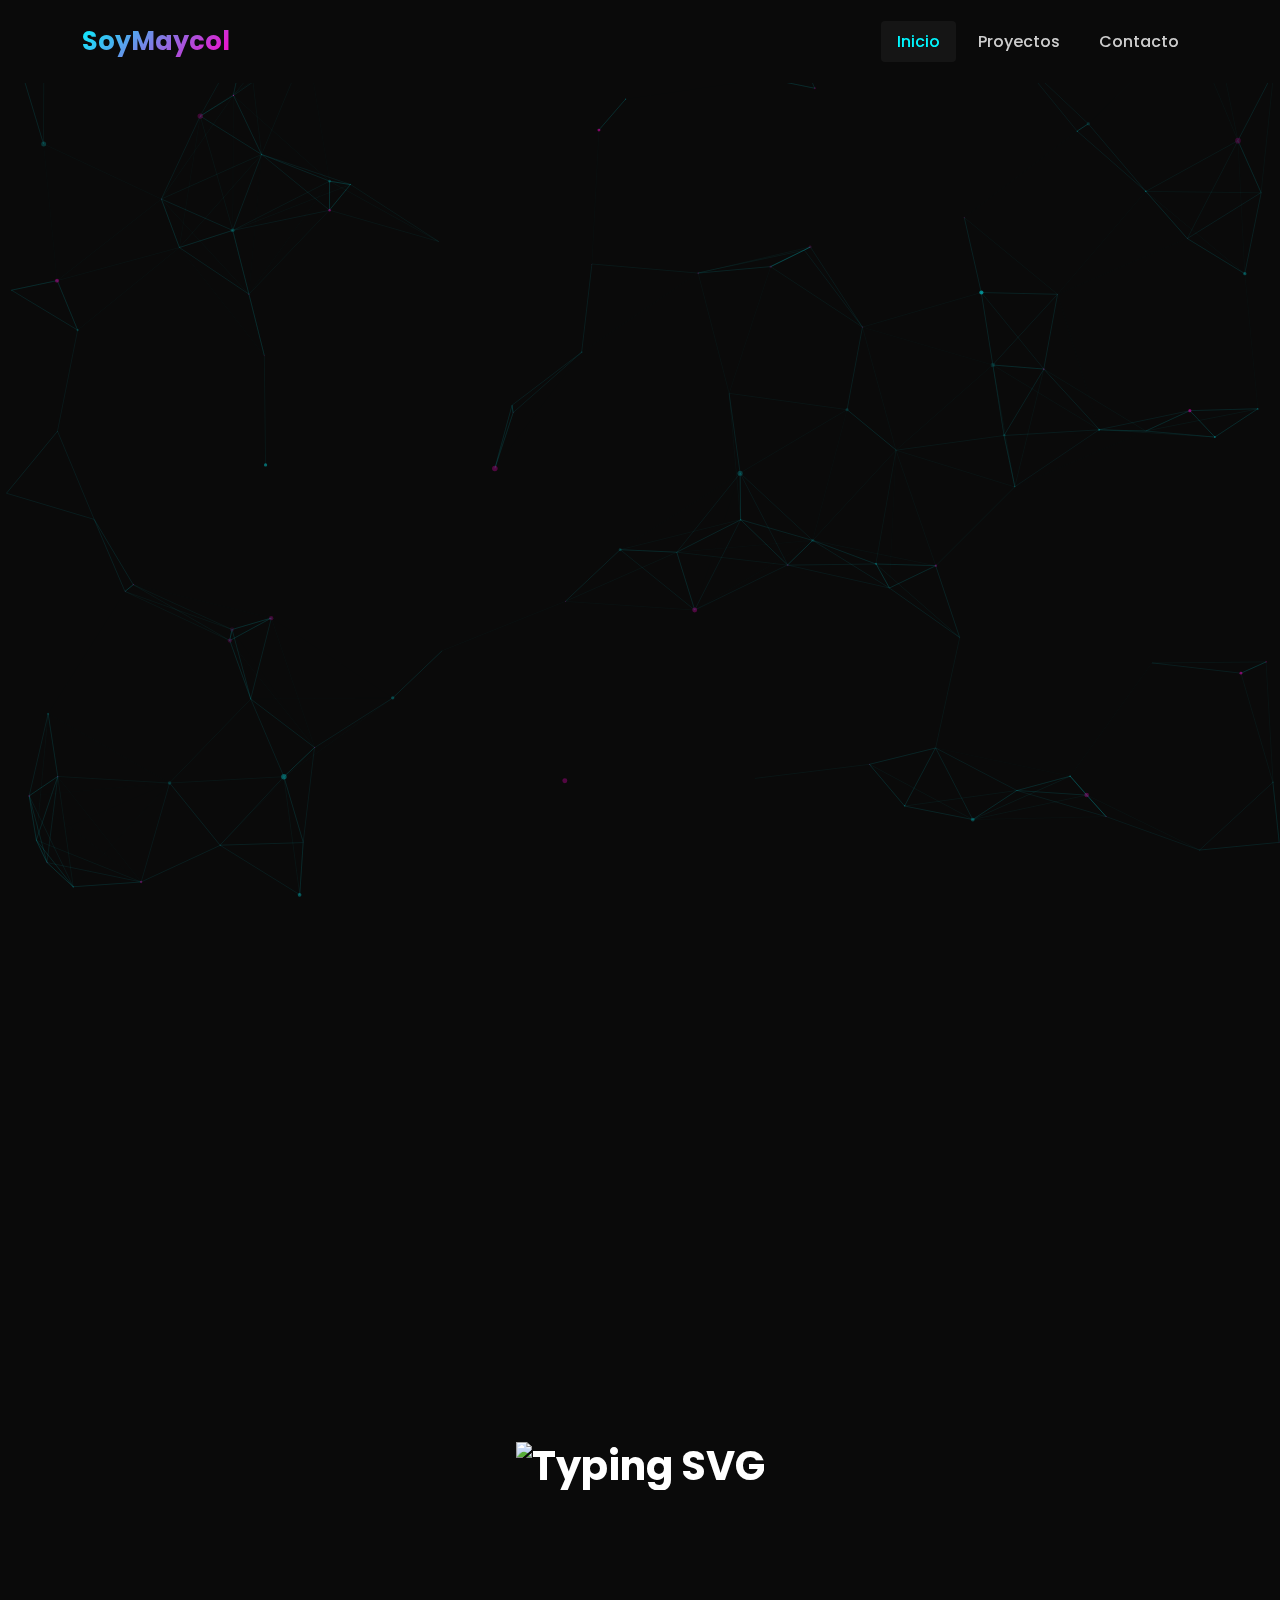
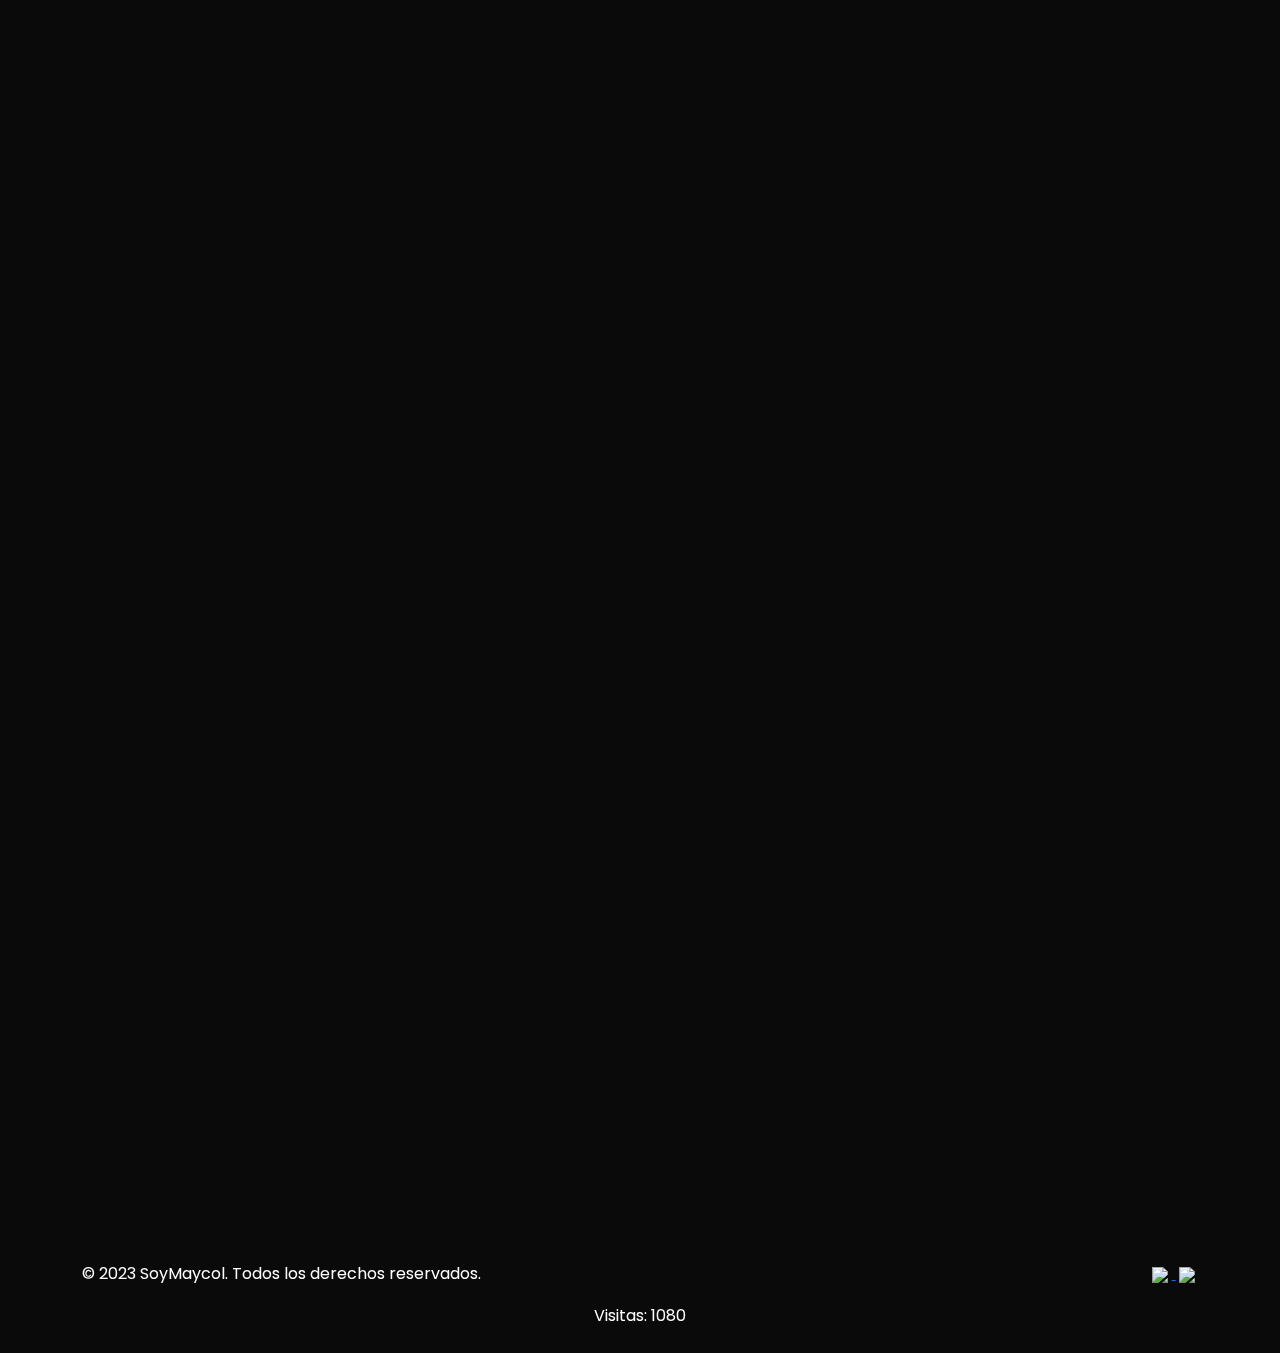
==== index.html @ 4047818a "Add contact page and update website structure" ====
<!DOCTYPE html>
<html lang="es">
<head>
    <meta charset="UTF-8">
    <meta name="viewport" content="width=device-width, initial-scale=1.0">
    <title>SoyMaycol - Desarrollador y Creador de Contenido</title>
    <meta name="description" content="Sitio web personal de Maycol, desarrollador y creador de bots para WhatsApp">
    
    <!-- Bootstrap CSS -->
    <link href="https://cdn.jsdelivr.net/npm/bootstrap@5.3.0/dist/css/bootstrap.min.css" rel="stylesheet">
    
    <!-- Font Awesome -->
    <link rel="stylesheet" href="https://cdnjs.cloudflare.com/ajax/libs/font-awesome/6.4.0/css/all.min.css">
    
    <!-- Custom CSS -->
    <link rel="stylesheet" href="static/css/style.css">
    
    <!-- Google Fonts -->
    <link href="https://fonts.googleapis.com/css2?family=Poppins:wght@300;400;600;700&display=swap" rel="stylesheet">

    <!-- AOS -->
    <link rel="stylesheet" href="https://unpkg.com/aos@next/dist/aos.css" />
</head>
<body>
    <!-- Particles Background -->
    <div id="particles-js"></div>
    
    <!-- Navigation -->
    <nav class="navbar navbar-expand-lg navbar-dark">
        <div class="container">
            <a class="navbar-brand" href="index.html">
                <span class="text-gradient">SoyMaycol</span>
            </a>
            <button class="navbar-toggler" type="button" data-bs-toggle="collapse" data-bs-target="#navbarNav" aria-controls="navbarNav" aria-expanded="false" aria-label="Toggle navigation">
                <span class="navbar-toggler-icon"></span>
            </button>
            <div class="collapse navbar-collapse" id="navbarNav">
                <ul class="navbar-nav ms-auto">
                    <li class="nav-item">
                        <a class="nav-link active" href="index.html">Inicio</a>
                    </li>
                    <li class="nav-item">
                        <a class="nav-link" href="projects.html">Proyectos</a>
                    </li>
                    <li class="nav-item">
                        <a class="nav-link" href="contact.html">Contacto</a>
                    </li>
                </ul>
            </div>
        </div>
    </nav>

    <!-- Hero Section -->
    <section class="hero">
        <div class="container">
            <div class="row align-items-center">
                <div class="col-lg-7">
                    <div class="hero-content" data-aos="fade-right">
                        <h1 class="display-4 fw-bold">
                            <span class="text-gradient">Hola, soy</span>
                            <span class="typing-text"></span>
                        </h1>
                        <p class="lead my-4">Desarrollador, creador de contenido y entusiasta de la tecnología.</p>
                        <div class="hero-buttons">
                            <a href="projects.html" class="btn btn-primary btn-lg me-3 animated-btn">Ver Proyectos</a>
                            <a href="https://github.com/SoySapo6" target="_blank" class="btn btn-outline-light btn-lg animated-btn">
                                <i class="fab fa-github me-2"></i>GitHub
                            </a>
                        </div>
                    </div>
                </div>
                <div class="col-lg-5 d-none d-lg-block">
                    <div class="hero-image" data-aos="zoom-in">
                        <div class="floating">
                            <div class="circle-container">
                                <div class="circle c1"></div>
                                <div class="circle c2"></div>
                                <div class="circle c3"></div>
                                <div class="circle c4"></div>
                            </div>
                            <div class="hero-icon">
                                <i class="fas fa-code fa-4x text-gradient"></i>
                            </div>
                        </div>
                    </div>
                </div>
            </div>
        </div>
    </section>

    <!-- GitHub Stats Section -->
    <section class="github-stats py-5">
        <div class="container">
            <div class="section-title text-center mb-5" data-aos="fade-up">
                <h2 class="fw-bold">Estadísticas de GitHub</h2>
                <div class="title-underline"></div>
            </div>
            <div class="row">
                <div class="col-md-12">
                    <div class="github-card" data-aos="fade-up">
                        <div class="card-header">
                            <p class="text-center mb-4">
                                <a href="https://github.com/SoySapo6">
                                    <img src="https://img.shields.io/badge/GitHub-SoySapo6-181717?style=for-the-badge&logo=github" alt="GitHub">
                                </a>
                            </p>
                            <div class="github-badges text-center mb-4">
                                <a href="https://github.com/SoySapo6/MaycolAI/watchers">
                                    <img title="Espectadores" src="https://img.shields.io/github/watchers/SoySapo6/MaycolAI?label=Espectadores&style=social" alt="Espectadores">
                                </a>
                            </div>
                        </div>
                        <div class="card-body">
                            <div class="counter-container">
                                <p class="text-center mb-0">Contador de visitas:</p>
                                <p class="text-center"><img src="https://profile-counter.glitch.me/{MaycolAI}/count.svg" alt="Contador de visitas"></p>
                            </div>
                        </div>
                    </div>
                </div>
            </div>
        </div>
    </section>

    <!-- YouTube Channels Section -->
    <section class="youtube-section py-5">
        <div class="container">
            <h1 class="text-center mb-5">
                <img src="https://readme-typing-svg.herokuapp.com?font=Fira+Code&size=30&pause=5&color=00F7FF&center=true&vCenter=true&width=650&lines=Canales+de+Youtube+🔥🔥" alt="Typing SVG">
            </h1>
            <div class="row justify-content-center">
                <div class="col-md-4 mb-4" data-aos="fade-right">
                    <div class="youtube-card">
                        <div class="card-body text-center">
                            <a href="https://youtu.be/HFNhMzYmA5Y?si=SUWcBEY1u3JUMyN1" target="_blank">
                                <img src="https://img.shields.io/badge/RAP-GataBot_VS_MaycolAI-FF0000?style=for-the-badge&logo=youtube&logoColor=white" alt="YouTube RAP">
                            </a>
                            <h4 class="mt-3">GataBot VS MaycolAI</h4>
                            <p class="text-muted">Un rap épico entre bots de WhatsApp</p>
                        </div>
                    </div>
                </div>
                <div class="col-md-4 mb-4" data-aos="fade-up">
                    <div class="youtube-card">
                        <div class="card-body text-center">
                            <a href="https://www.youtube.com/@Palito-100" target="_blank">
                                <img src="https://img.shields.io/badge/Primer_Canal-SoyMaycol-FF0000?style=for-the-badge&logo=youtube&logoColor=white" alt="Primer Canal">
                            </a>
                            <h4 class="mt-3">Canal Principal</h4>
                            <p class="text-muted">Tutoriales, proyectos y más</p>
                        </div>
                    </div>
                </div>
                <div class="col-md-4 mb-4" data-aos="fade-left">
                    <div class="youtube-card">
                        <div class="card-body text-center">
                            <a href="https://www.youtube.com/@Palito-200" target="_blank">
                                <img src="https://img.shields.io/badge/Segundo_Canal-SoyMaycol-FF0000?style=for-the-badge&logo=youtube&logoColor=white" alt="Segundo Canal">
                            </a>
                            <h4 class="mt-3">Canal Secundario</h4>
                            <p class="text-muted">Contenido adicional y alternativo</p>
                        </div>
                    </div>
                </div>
            </div>
        </div>
    </section>

    <!-- Itch.io Section -->
    <section class="itch-section py-5">
        <div class="container">
            <div class="row justify-content-center">
                <div class="col-md-8" data-aos="zoom-in">
                    <div class="itch-card text-center">
                        <a href="https://soymaycol.itch.io/">
                            <img src="https://files.catbox.moe/s8g2i4.png" alt="Itch.io" class="img-fluid">
                        </a>
                        <p align="center" class="mt-4">
                            <a href="#"><img title="GataBot-MD" src="https://img.shields.io/badge/Deja tu ⭐ Para darme motivos de Seguir ^^ -red?colorA=%255ff0000&colorB=%23017e40&style=for-the-badge"></a> 
                            <img src="https://i.postimg.cc/W1P24C13/descarga-24.jpg" height="28px">
                        </p>
                    </div>
                </div>
            </div>
        </div>
    </section>

    <!-- Contact Section -->
    <section class="contact-section py-5">
        <div class="container">
            <div class="section-title text-center mb-5" data-aos="fade-up">
                <h2 class="fw-bold">Contáctame</h2>
                <div class="title-underline"></div>
            </div>
            <div class="row justify-content-center">
                <div class="col-md-8">
                    <div class="contact-info" data-aos="fade-up">
                        <p class="text-center mb-4">Por si algo sale mal ^^</p>
                        <div class="social-badges text-center mb-4">
                            <div align="center">
                                <a href="https://api.whatsapp.com/send/?phone=+51921826291&text=Hola%20👋%20soporte%20de%20Maycol%20AI&type=phone_number&app_absent=0" target="_blank">
                                    <img src="https://img.shields.io/badge/Whatsapp-30302f?style=flat&logo=whatsapp" alt="WhatsApp" />
                                </a>  
                                <a href="http://www.instagram.com/SoyMaycol" target="_blank">
                                    <img src="https://img.shields.io/badge/Instagram-30302f?style=flat&logo=instagram" alt="Instagram" />
                                </a>  
                                <a href="https://github.com/SoySapo6/MaycolAI/watchers">
                                    <img title="Espectadores" src="https://img.shields.io/github/watchers/SoySapo6/MaycolAI?label=Espectadores&style=social" alt="Espectadores" />
                                </a>  
                            </div>
                        </div>
                        <div class="contact-buttons text-center" data-aos="fade-up">
                            <a href="https://wa.me/51921826291" class="btn btn-contact mb-2" target="_blank">
                                <i class="fab fa-whatsapp me-2"></i>WhatsApp: 51921826291
                            </a>
                            <a href="mailto:karatekidamericatv@gmail.com" class="btn btn-contact mb-2" target="_blank">
                                <i class="fas fa-envelope me-2"></i>Email: karatekidamericatv@gmail.com
                            </a>
                            <a href="https://github.com/SoySapo6" class="btn btn-contact" target="_blank">
                                <i class="fab fa-github me-2"></i>GitHub: SoySapo6
                            </a>
                        </div>
                    </div>
                </div>
            </div>
        </div>
    </section>

    <!-- Footer -->
    <footer class="footer py-4">
        <div class="container">
            <div class="row align-items-center">
                <div class="col-lg-6 text-center text-lg-start">
                    <span>&copy; 2023 SoyMaycol. Todos los derechos reservados.</span>
                </div>
                <div class="col-lg-6 text-center text-lg-end">
                    <div class="footer-badges">
                        <a href="https://wa.me/51921826291">
                            <img src="https://img.shields.io/badge/WhatsApp-Contactar-25D366?style=for-the-badge&logo=whatsapp">
                        </a>
                        <a href="mailto:karatekidamericatv@gmail.com">
                            <img src="https://img.shields.io/badge/Email-Enviame%20un%20un%20correo-EA4335?style=for-the-badge&logo=gmail">
                        </a>
                    </div>
                </div>
            </div>
            <div class="row mt-3">
                <div class="col-12 text-center">
                    <p class="mb-0">Visitas: <span id="visit-counter">0</span></p>
                </div>
            </div>
        </div>
    </footer>

    <!-- Bootstrap Bundle with Popper -->
    <script src="https://cdn.jsdelivr.net/npm/bootstrap@5.3.0/dist/js/bootstrap.bundle.min.js"></script>
    
    <!-- Particles.js -->
    <script src="static/js/particles.min.js"></script>
    
    <!-- Typed.js -->
    <script src="https://cdn.jsdelivr.net/npm/typed.js@2.0.12"></script>
    
    <!-- AOS (Animate On Scroll) -->
    <script src="https://unpkg.com/aos@next/dist/aos.js"></script>
    
    <!-- Custom JS -->
    <script src="static/js/script.js"></script>
    
    <!-- Visit Counter Script -->
    <script>
        // Función para simular un contador de visitas en el cliente
        document.addEventListener('DOMContentLoaded', function() {
            // Intentar obtener el contador del almacenamiento local
            let counter = localStorage.getItem('visit_counter');
            
            // Si no existe, inicializarlo
            if (!counter) {
                counter = Math.floor(Math.random() * 1000) + 500; // Valor inicial aleatorio entre 500 y 1500
                localStorage.setItem('visit_counter', counter);
            } else {
                // Incrementar el contador
                counter = parseInt(counter) + 1;
                localStorage.setItem('visit_counter', counter);
            }
            
            // Mostrar el contador en la página
            document.getElementById('visit-counter').textContent = counter;
        });
    </script>
</body>
</html>
---- static/css/style.css ----
/* Main Styles */
:root {
    --primary-color: #00f7ff;
    --secondary-color: #ff00c8;
    --background-color: #0a0a0a;
    --card-bg-color: rgba(18, 18, 18, 0.85);
    --text-color: #ffffff;
    --text-muted: #a0a0a0;
    --gradient-start: #00f7ff;
    --gradient-end: #ff00c8;
    --hover-color: #5d5d5d;
    --card-border: 1px solid rgba(255, 255, 255, 0.1);
    --animation-timing: 0.3s;
}

body {
    font-family: 'Poppins', sans-serif;
    background-color: var(--background-color);
    color: var(--text-color);
    line-height: 1.6;
    position: relative;
    overflow-x: hidden;
    min-height: 100vh;
}

/* Particles Background */
#particles-js {
    position: fixed;
    width: 100%;
    height: 100%;
    top: 0;
    left: 0;
    z-index: -1;
}

/* Typography */
h1, h2, h3, h4, h5, h6 {
    font-weight: 700;
    margin-bottom: 1rem;
}

p {
    margin-bottom: 1rem;
}

.text-gradient {
    background: linear-gradient(135deg, var(--gradient-start), var(--gradient-end));
    -webkit-background-clip: text;
    background-clip: text;
    -webkit-text-fill-color: transparent;
    display: inline-block;
}

.title-underline {
    width: 80px;
    height: 4px;
    background: linear-gradient(90deg, var(--gradient-start), var(--gradient-end));
    margin: 0 auto 2rem;
    border-radius: 10px;
}

.section-title {
    margin-bottom: 3rem;
}

.lead {
    font-size: 1.15rem;
    font-weight: 300;
}

/* Navigation */
.navbar {
    background-color: rgba(10, 10, 10, 0.8);
    backdrop-filter: blur(10px);
    padding: 1rem 0;
    transition: all 0.3s ease;
    position: sticky;
    top: 0;
    z-index: 1000;
}

.navbar-brand {
    font-size: 1.6rem;
    font-weight: 700;
}

.navbar-dark .navbar-nav .nav-link {
    color: rgba(255, 255, 255, 0.8);
    font-weight: 500;
    padding: 0.5rem 1rem;
    margin: 0 0.2rem;
    border-radius: 4px;
    transition: all var(--animation-timing) ease;
}

.navbar-dark .navbar-nav .nav-link:hover,
.navbar-dark .navbar-nav .nav-link.active {
    color: var(--primary-color);
    background-color: rgba(255, 255, 255, 0.05);
}

/* Hero Section */
.hero {
    padding: 6rem 0;
    min-height: 80vh;
    display: flex;
    align-items: center;
}

.hero-content {
    padding: 2rem 0;
}

.hero h1 {
    font-size: 3.5rem;
    font-weight: 700;
    margin-bottom: 1.5rem;
}

.typing-text::after {
    content: '|';
    animation: blink 1s infinite;
}

@keyframes blink {
    0%, 100% { opacity: 1; }
    50% { opacity: 0; }
}

.hero-buttons {
    margin-top: 2rem;
}

.btn {
    border-radius: 50px;
    padding: 0.8rem 1.8rem;
    font-weight: 600;
    transition: all var(--animation-timing) ease;
}

.btn-primary {
    background: linear-gradient(135deg, var(--gradient-start), var(--gradient-end));
    border: none;
}

.btn-primary:hover {
    background: linear-gradient(135deg, var(--gradient-end), var(--gradient-start));
    transform: translateY(-3px);
    box-shadow: 0 10px 20px rgba(0, 0, 0, 0.2);
}

.btn-outline-light {
    border: 2px solid rgba(255, 255, 255, 0.2);
    color: var(--text-color);
}

.btn-outline-light:hover {
    background-color: rgba(255, 255, 255, 0.1);
    color: var(--primary-color);
    transform: translateY(-3px);
    box-shadow: 0 10px 20px rgba(0, 0, 0, 0.2);
}

.animated-btn {
    position: relative;
    overflow: hidden;
}

.animated-btn::before {
    content: '';
    position: absolute;
    top: 0;
    left: 0;
    width: 100%;
    height: 100%;
    background: linear-gradient(45deg, var(--gradient-start), var(--gradient-end), var(--gradient-start));
    background-size: 200% 200%;
    opacity: 0;
    transition: opacity 0.3s ease;
    z-index: -1;
}

.animated-btn:hover::before {
    opacity: 1;
    animation: gradient-animation 2s ease infinite;
}

@keyframes gradient-animation {
    0% { background-position: 0% 50%; }
    50% { background-position: 100% 50%; }
    100% { background-position: 0% 50%; }
}

/* Floating Animation for Hero Image */
.hero-image {
    position: relative;
}

.floating {
    animation: float 5s ease-in-out infinite;
}

@keyframes float {
    0% { transform: translateY(0px); }
    50% { transform: translateY(-20px); }
    100% { transform: translateY(0px); }
}

.circle-container {
    position: relative;
    width: 300px;
    height: 300px;
    margin: 0 auto;
}

.circle {
    position: absolute;
    border-radius: 50%;
    background: linear-gradient(135deg, var(--gradient-start), var(--gradient-end));
    opacity: 0.2;
}

.c1 {
    top: 50%;
    left: 50%;
    width: 250px;
    height: 250px;
    transform: translate(-50%, -50%);
    animation: pulse 8s infinite alternate;
}

.c2 {
    top: 50%;
    left: 50%;
    width: 200px;
    height: 200px;
    transform: translate(-50%, -50%);
    animation: pulse 6s infinite alternate-reverse;
}

.c3 {
    top: 50%;
    left: 50%;
    width: 150px;
    height: 150px;
    transform: translate(-50%, -50%);
    animation: pulse 4s infinite alternate;
}

.c4 {
    top: 50%;
    left: 50%;
    width: 100px;
    height: 100px;
    transform: translate(-50%, -50%);
    animation: pulse 2s infinite alternate-reverse;
}

@keyframes pulse {
    0% { transform: translate(-50%, -50%) scale(1); opacity: 0.2; }
    50% { transform: translate(-50%, -50%) scale(1.1); opacity: 0.3; }
    100% { transform: translate(-50%, -50%) scale(1); opacity: 0.2; }
}

.hero-icon {
    position: absolute;
    top: 50%;
    left: 50%;
    transform: translate(-50%, -50%);
    z-index: 2;
}

/* Cards */
.card-base, .github-card, .youtube-card, .itch-card, .contact-info, .project-card, .style-card, .cta-card, .contact-info-card, .social-badges-card, .youtube-contact-card {
    background-color: var(--card-bg-color);
    border: var(--card-border);
    border-radius: 15px;
    padding: 2rem;
    transition: all var(--animation-timing) ease;
    box-shadow: 0 4px 6px rgba(0, 0, 0, 0.1);
    margin-bottom: 2rem;
    backdrop-filter: blur(10px);
}

.card-base:hover, .github-card:hover, .youtube-card:hover, .itch-card:hover, .contact-info:hover, .project-card:hover, .style-card:hover, .cta-card:hover, .contact-info-card:hover, .social-badges-card:hover, .youtube-contact-card:hover {
    transform: translateY(-5px);
    box-shadow: 0 10px 20px rgba(0, 0, 0, 0.2);
    border-color: rgba(255, 255, 255, 0.2);
}

.card-header {
    border-bottom: 1px solid rgba(255, 255, 255, 0.1);
    padding-bottom: 1.5rem;
    margin-bottom: 1.5rem;
}

.card-body {
    padding: 0;
}

.card-icon {
    display: inline-block;
    width: 70px;
    height: 70px;
    line-height: 70px;
    text-align: center;
    border-radius: 50%;
    background: linear-gradient(135deg, rgba(0, 247, 255, 0.1), rgba(255, 0, 200, 0.1));
    margin-bottom: 1.5rem;
}

/* GitHub Cards */
.github-card, .contact-info {
    text-align: center;
}

.github-badges img, .social-badges img {
    margin: 0.2rem;
}

.counter-container {
    margin-top: 1rem;
}

/* YouTube Section */
.youtube-section {
    margin: 4rem 0;
}

.youtube-badges img {
    margin: 0.5rem 0;
}

/* Features List */
.features-list {
    margin-top: 1.5rem;
}

.feature-item {
    display: flex;
    align-items: flex-start;
    margin-bottom: 0.8rem;
}

.feature-item i {
    color: var(--primary-color);
    margin-right: 0.5rem;
    margin-top: 0.3rem;
}

/* Contact Section */
.contact-buttons {
    margin-top: 2rem;
}

.btn-contact {
    background-color: rgba(255, 255, 255, 0.05);
    color: var(--text-color);
    border: 1px solid rgba(255, 255, 255, 0.1);
    margin-bottom: 0.5rem;
    border-radius: 8px;
    transition: all var(--animation-timing) ease;
    width: 100%;
    text-align: left;
}

.btn-contact:hover {
    background-color: rgba(255, 255, 255, 0.1);
    color: var(--primary-color);
    border-color: var(--primary-color);
}

.contact-method {
    margin-bottom: 2rem;
    padding-bottom: 2rem;
    border-bottom: 1px solid rgba(255, 255, 255, 0.1);
}

.contact-method:last-child {
    border-bottom: none;
    margin-bottom: 0;
    padding-bottom: 0;
}

.contact-method h3 {
    font-size: 1.3rem;
    margin-bottom: 1rem;
    color: var(--primary-color);
}

/* Footer */
.footer {
    background-color: rgba(10, 10, 10, 0.9);
    padding: 2rem 0;
    backdrop-filter: blur(10px);
    margin-top: 2rem;
}

.footer-badges img {
    margin: 0.2rem;
}

/* Page Header */
.page-header {
    padding: 5rem 0;
    text-align: center;
}

/* Projects Page */
.intro-text {
    font-size: 1.1rem;
    margin-bottom: 3rem;
}

/* CTA Section */
.cta-section {
    background: linear-gradient(rgba(10, 10, 10, 0.8), rgba(10, 10, 10, 0.8)), url('https://images.unsplash.com/photo-1503332132010-d1b77a049ddd') center/cover no-repeat fixed;
    padding: 5rem 0;
}

/* Responsive */
@media (max-width: 992px) {
    .hero h1 {
        font-size: 2.5rem;
    }
    
    .hero {
        padding: 4rem 0;
        min-height: auto;
    }
    
    .card-base, .github-card, .youtube-card, .itch-card, .contact-info, .project-card, .style-card, .cta-card, .contact-info-card, .social-badges-card, .youtube-contact-card {
        padding: 1.5rem;
    }
}

@media (max-width: 768px) {
    .hero h1 {
        font-size: 2rem;
    }
    
    .hero-buttons .btn {
        display: block;
        width: 100%;
        margin-bottom: 1rem;
    }
    
    .hero-buttons .btn-outline-light {
        margin-left: 0 !important;
    }
    
    .section-title h2 {
        font-size: 1.8rem;
    }
}

@media (max-width: 576px) {
    .container {
        padding-left: 20px;
        padding-right: 20px;
    }
    
    .footer-badges img {
        display: block;
        margin: 0.5rem auto;
    }
}

/* Animations */
@keyframes fadeIn {
    from { opacity: 0; }
    to { opacity: 1; }
}

@keyframes slideInUp {
    from {
        transform: translateY(50px);
        opacity: 0;
    }
    to {
        transform: translateY(0);
        opacity: 1;
    }
}

@keyframes slideInLeft {
    from {
        transform: translateX(-50px);
        opacity: 0;
    }
    to {
        transform: translateX(0);
        opacity: 1;
    }
}

@keyframes slideInRight {
    from {
        transform: translateX(50px);
        opacity: 0;
    }
    to {
        transform: translateX(0);
        opacity: 1;
    }
}

.fade-in {
    animation: fadeIn 1s ease-out;
}

.slide-up {
    animation: slideInUp 1s ease-out;
}

.slide-left {
    animation: slideInLeft 1s ease-out;
}

.slide-right {
    animation: slideInRight 1s ease-out;
}
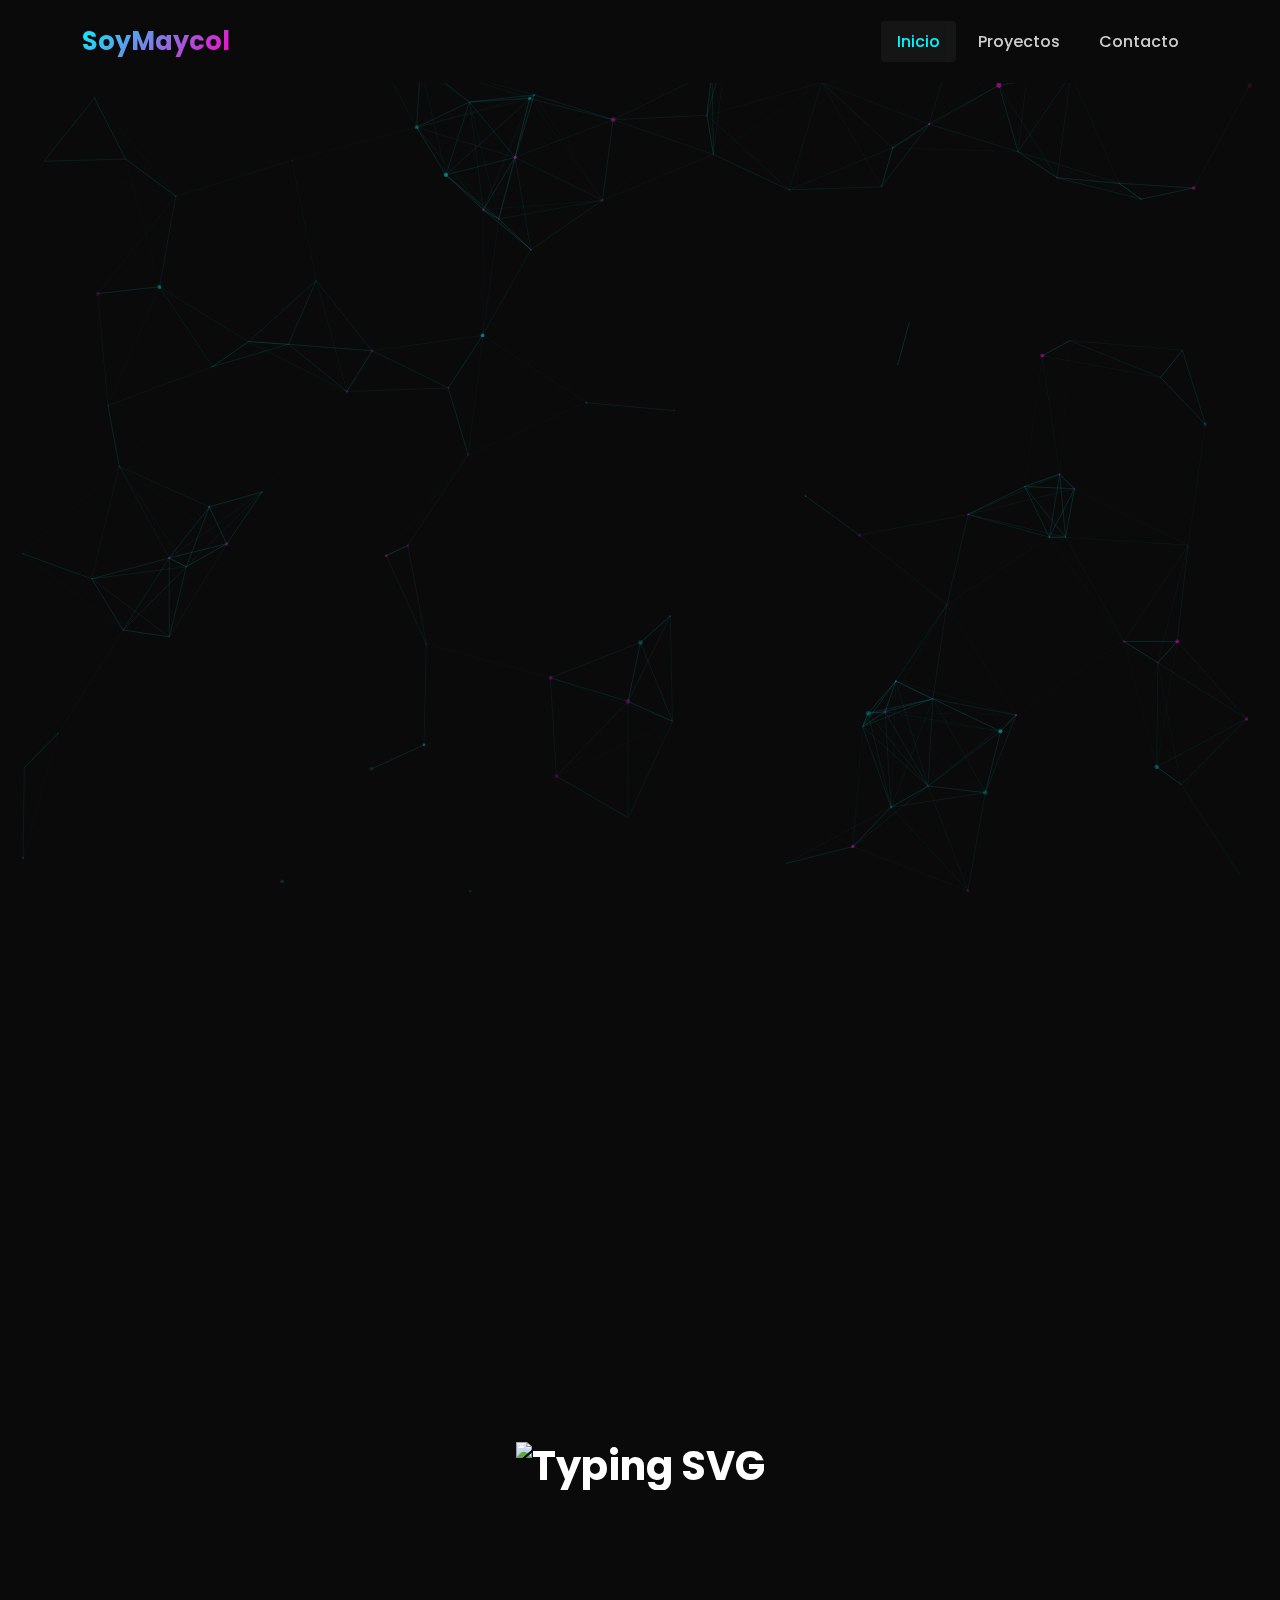
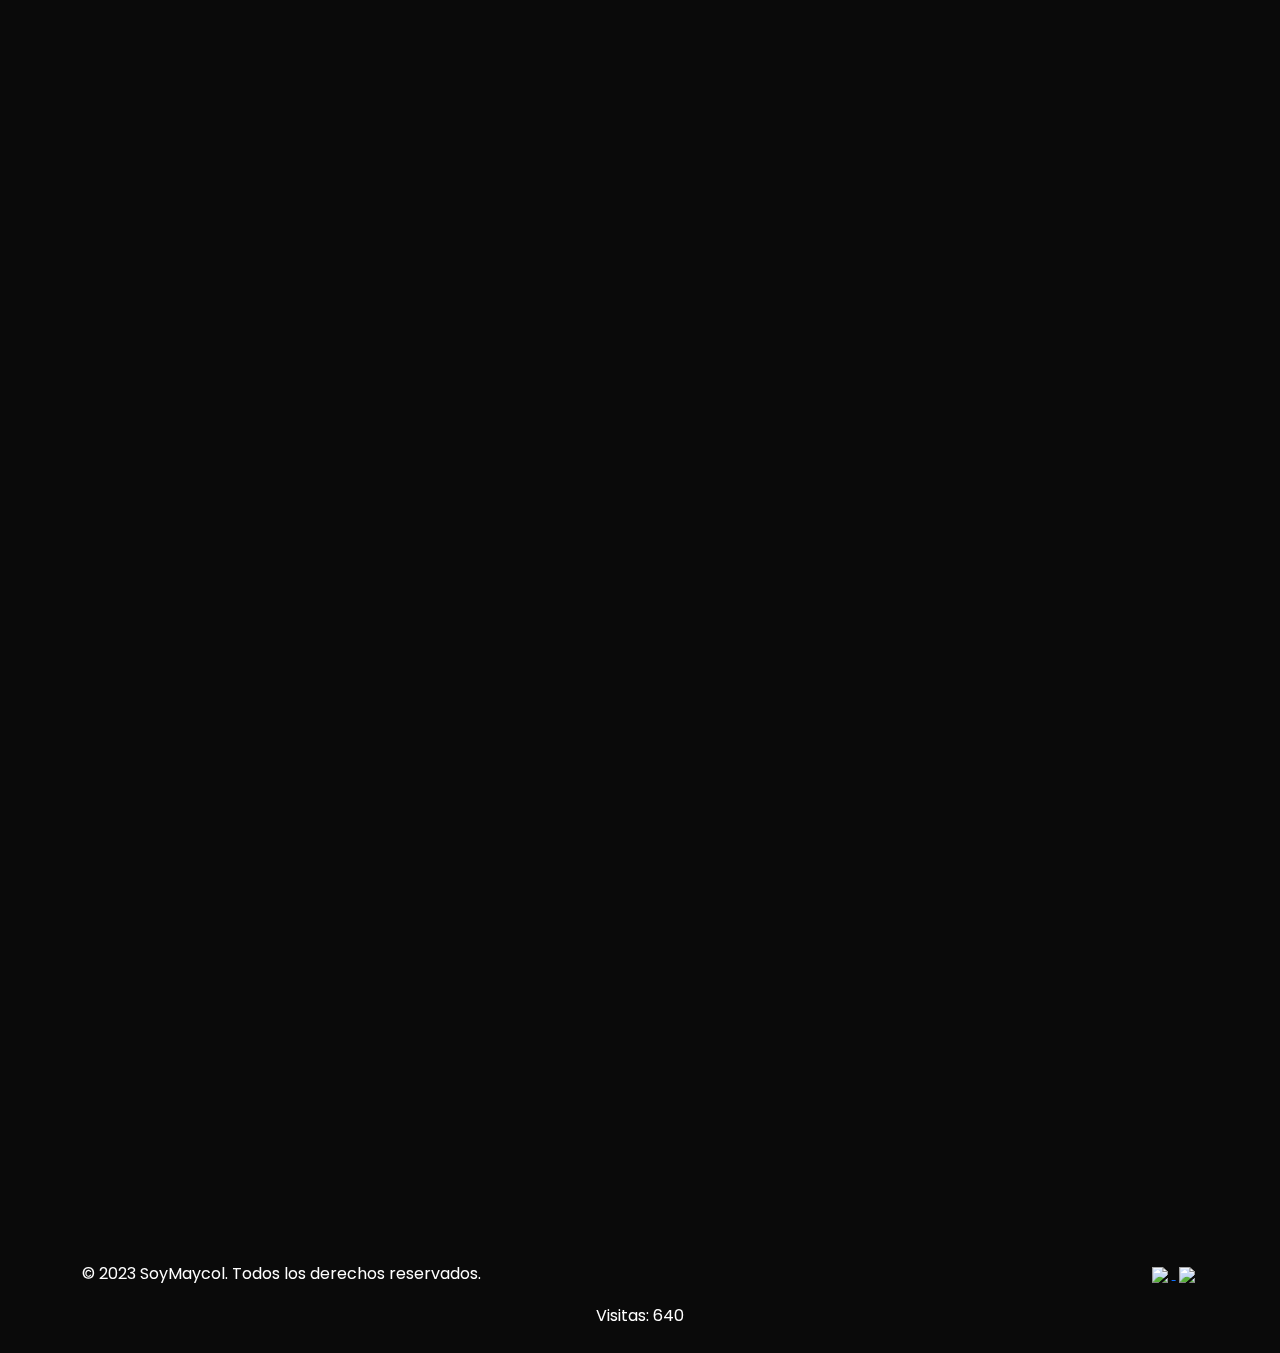
==== commit 8e1ac816: "Update index.html" ====
--- a/index.html
+++ b/index.html
@@ -176,7 +176,7 @@
                             <img src="https://files.catbox.moe/s8g2i4.png" alt="Itch.io" class="img-fluid">
                         </a>
                         <p align="center" class="mt-4">
-                            <a href="#"><img title="GataBot-MD" src="https://img.shields.io/badge/Deja tu ⭐ Para darme motivos de Seguir ^^ -red?colorA=%255ff0000&colorB=%23017e40&style=for-the-badge"></a> 
+                            <a href="#"><img title="GataBot-MD" src="https://img.shields.io/badge/EL_PAPUCHO_👄-red?colorA=%255ff0000&colorB=%23017e40&style=for-the-badge"></a> 
                             <img src="https://i.postimg.cc/W1P24C13/descarga-24.jpg" height="28px">
                         </p>
                     </div>
@@ -289,4 +289,4 @@
         });
     </script>
 </body>
-</html>+</html>
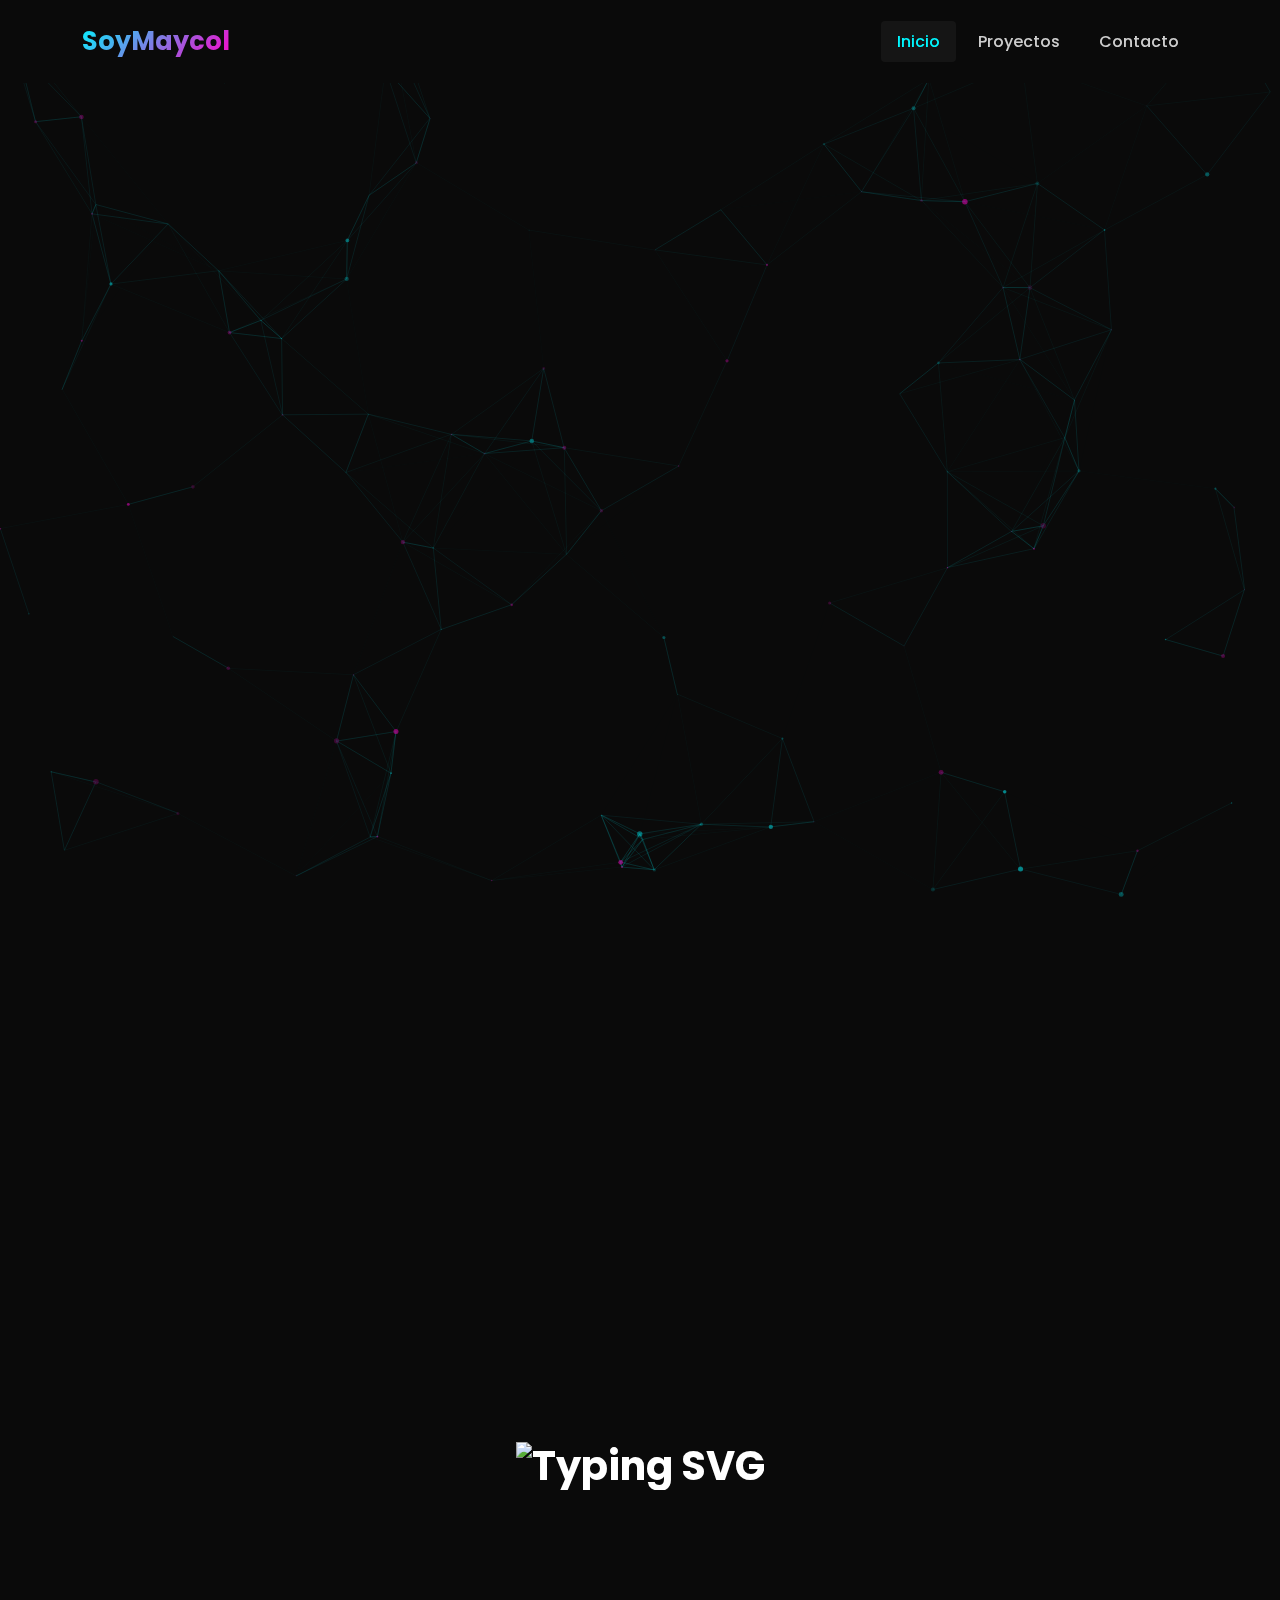
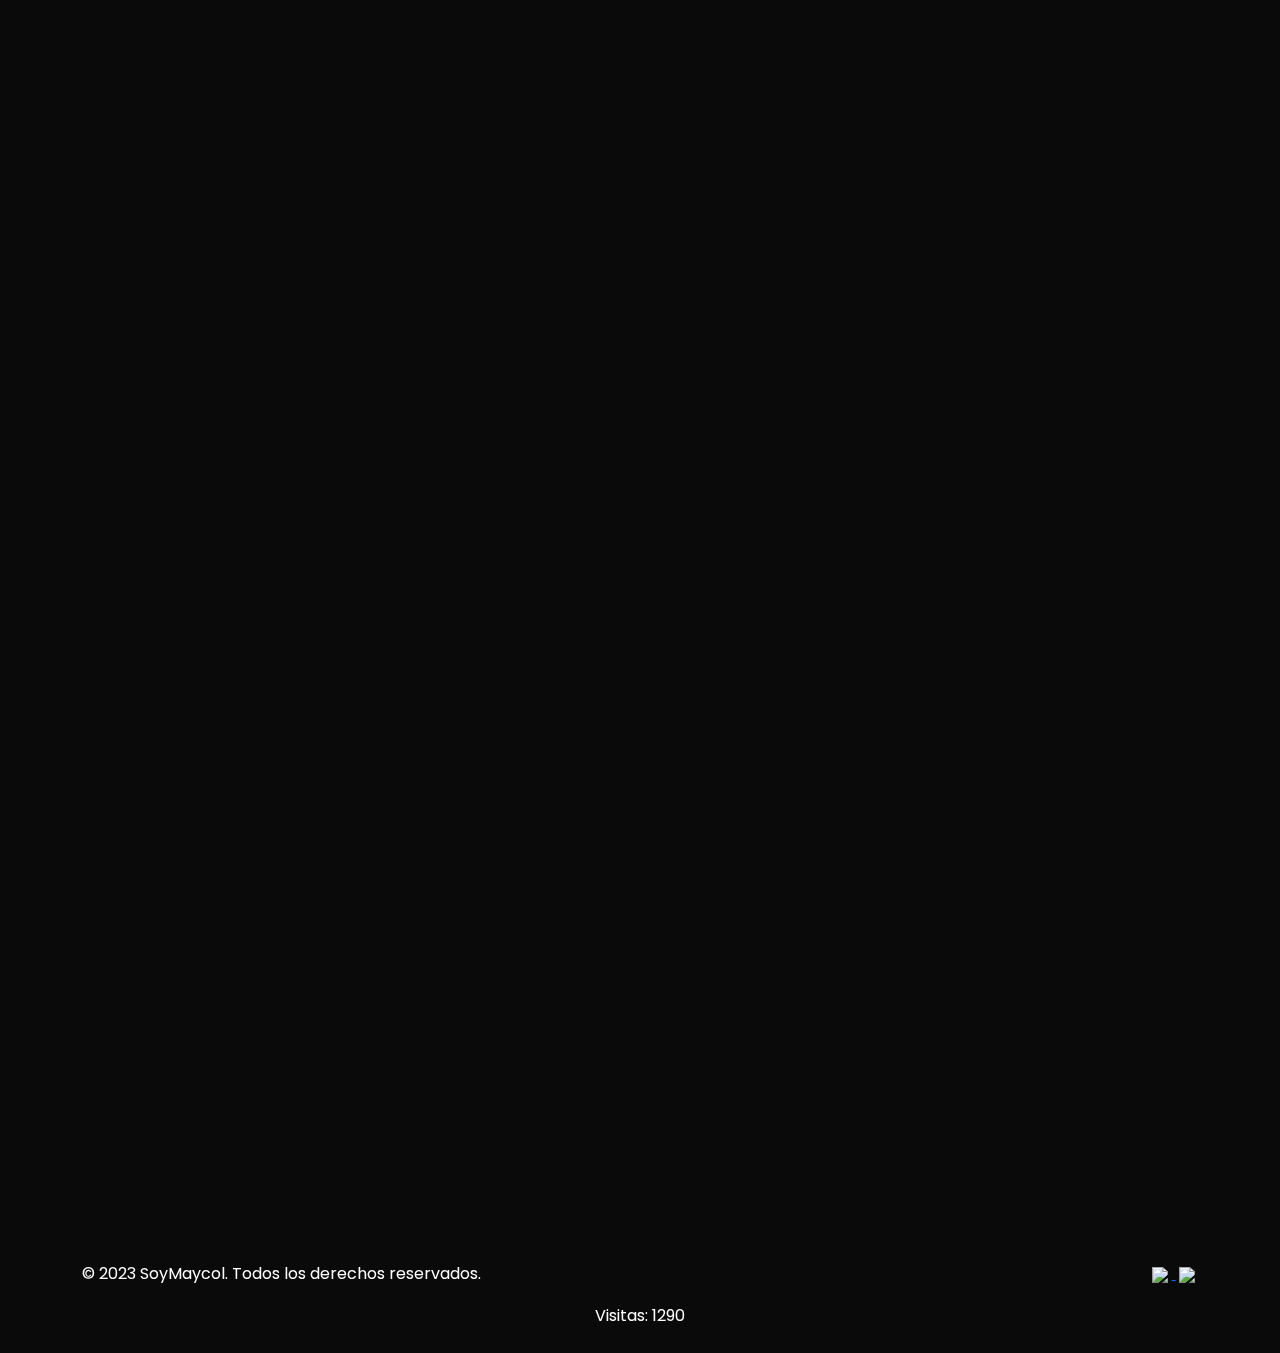
==== commit 59be60c1: "Update index.html" ====
--- a/index.html
+++ b/index.html
@@ -173,7 +173,7 @@
                 <div class="col-md-8" data-aos="zoom-in">
                     <div class="itch-card text-center">
                         <a href="https://soymaycol.itch.io/">
-                            <img src="https://files.catbox.moe/s8g2i4.png" alt="Itch.io" class="img-fluid">
+                            <img src="https://files.catbox.moe/9zq2i4.png" alt="Itch.io" class="img-fluid">
                         </a>
                         <p align="center" class="mt-4">
                             <a href="#"><img title="GataBot-MD" src="https://img.shields.io/badge/EL_PAPUCHO_👄-red?colorA=%255ff0000&colorB=%23017e40&style=for-the-badge"></a> 
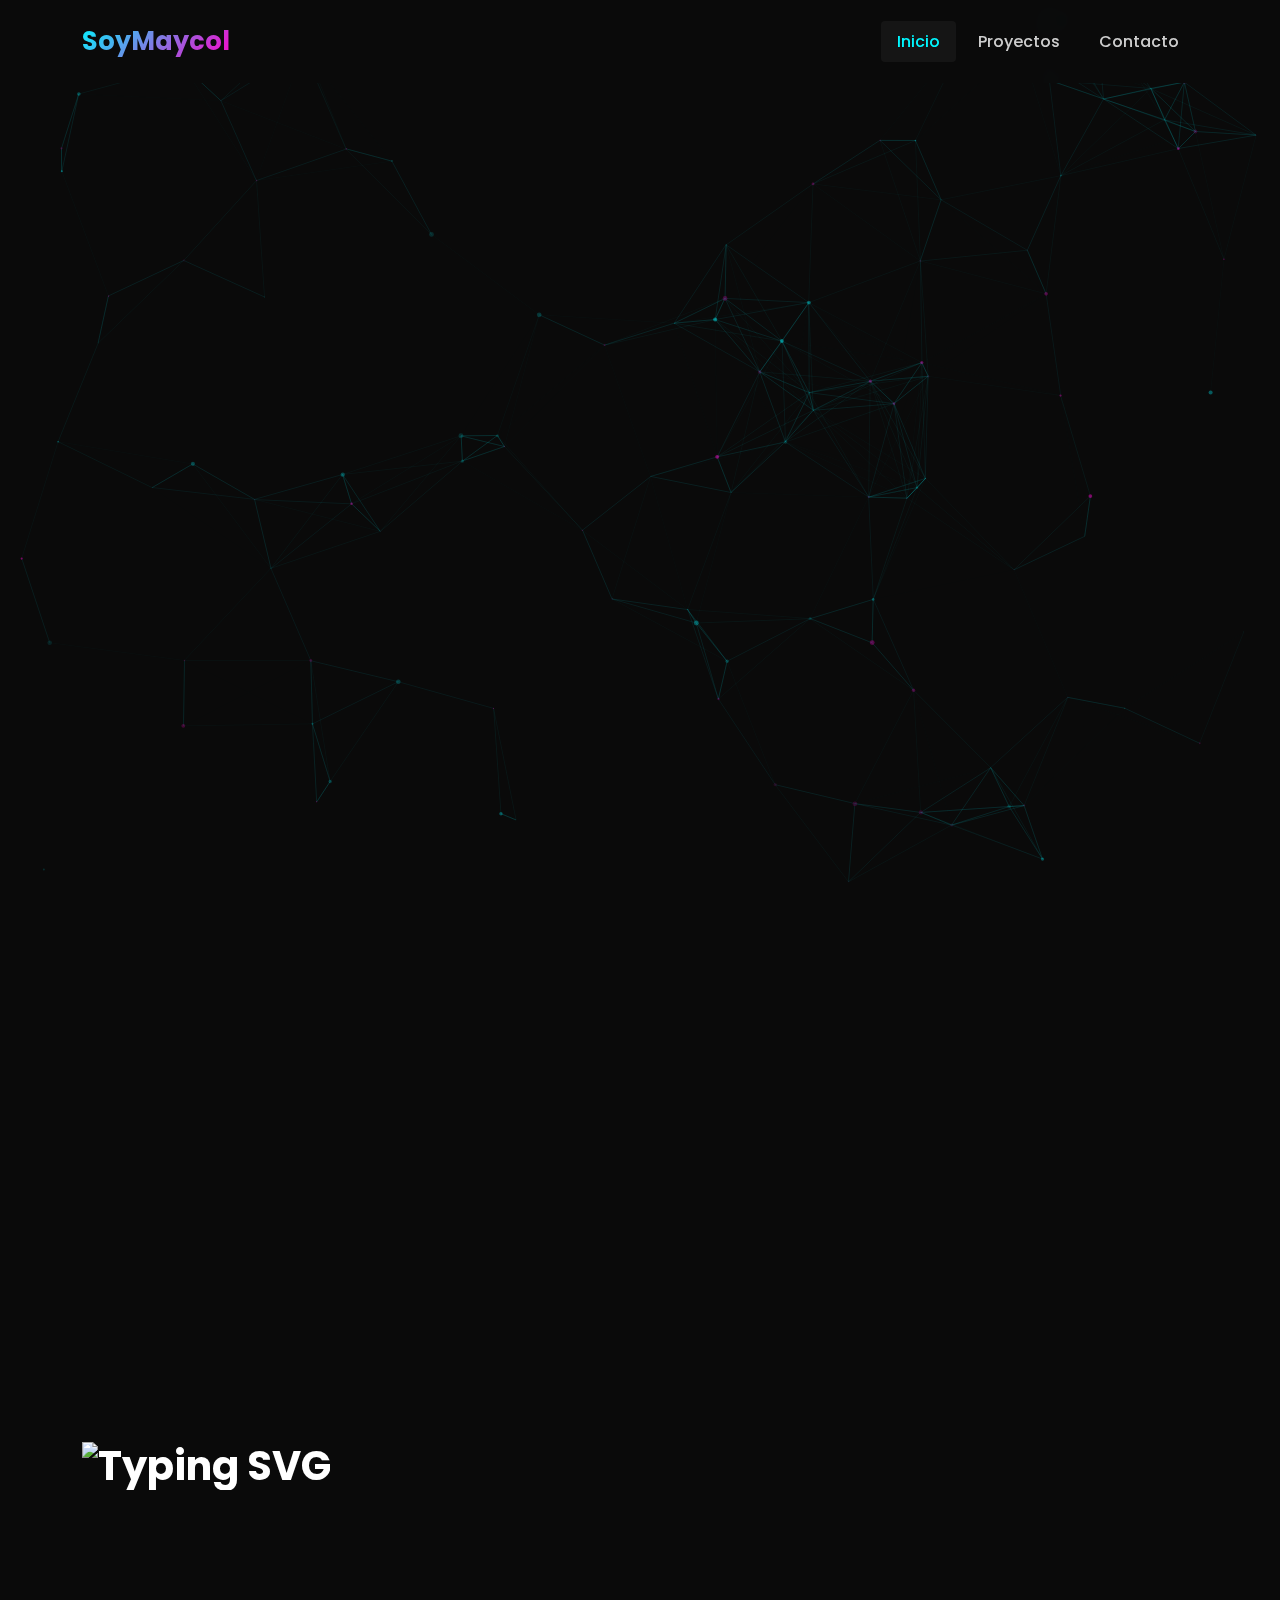
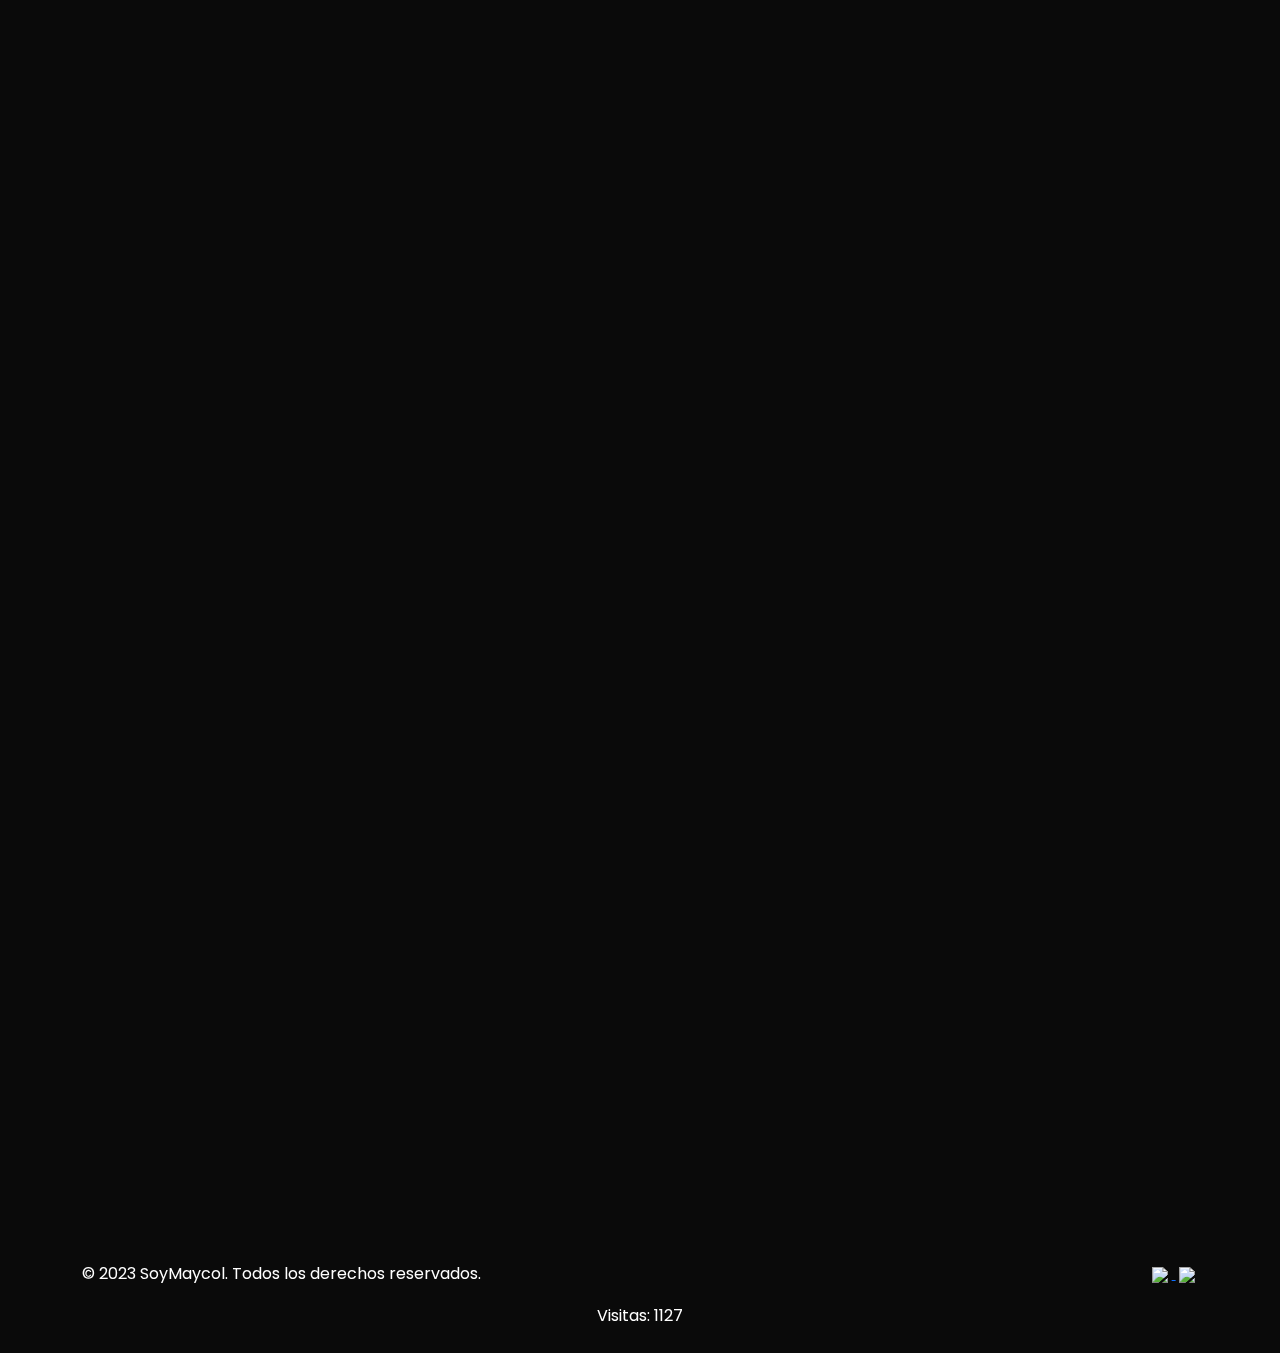
==== commit a3b13f9c: "Update index.html" ====
--- a/index.html
+++ b/index.html
@@ -125,7 +125,7 @@
     <!-- YouTube Channels Section -->
     <section class="youtube-section py-5">
         <div class="container">
-            <h1 class="text-center mb-5">
+            <h1 class="mb-5">
                 <img src="https://readme-typing-svg.herokuapp.com?font=Fira+Code&size=30&pause=5&color=00F7FF&center=true&vCenter=true&width=650&lines=Canales+de+Youtube+🔥🔥" alt="Typing SVG">
             </h1>
             <div class="row justify-content-center">
